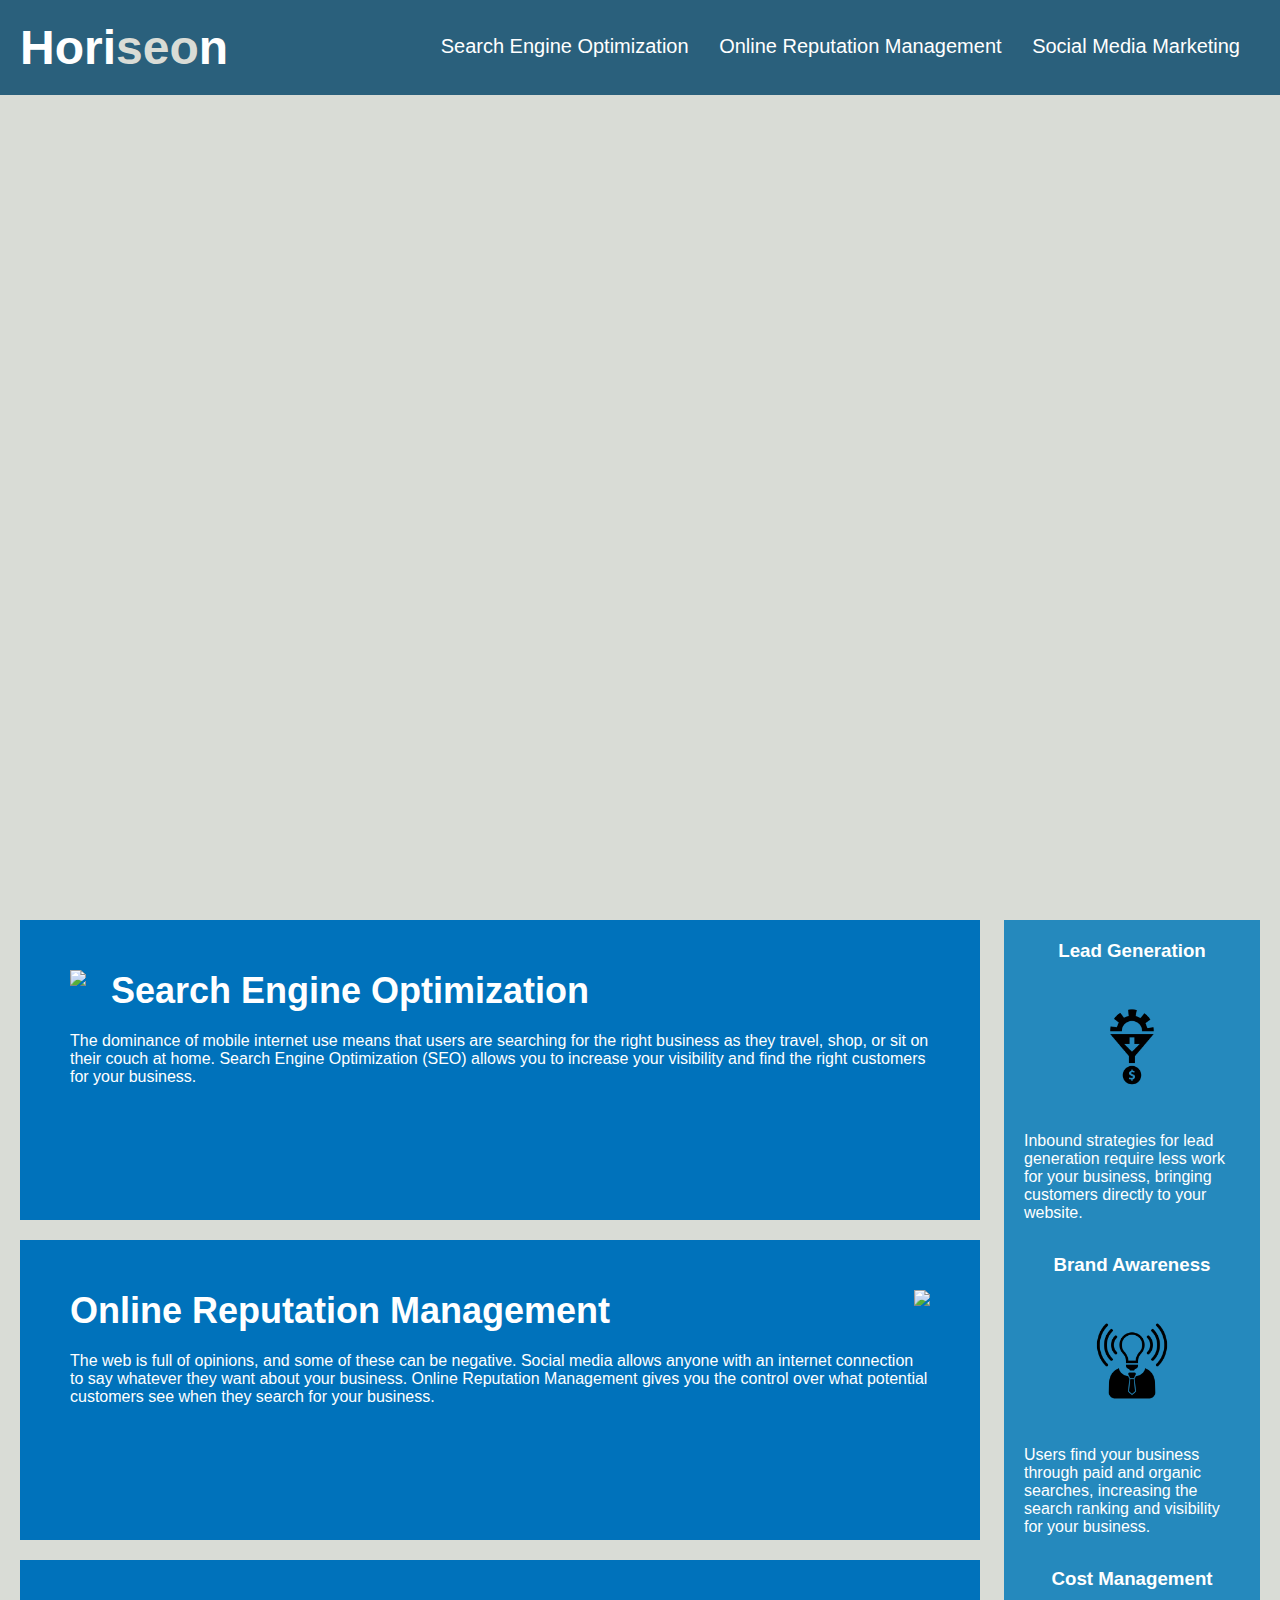
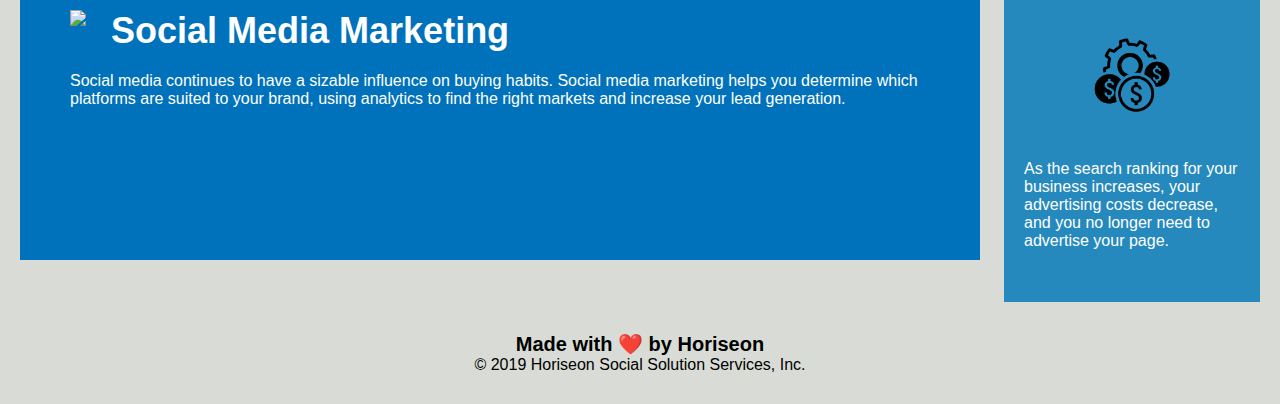
==== index.html @ aecfda48 "Fixed semantic HTML" ====
<!DOCTYPE html>
<html lang="en-us">

<head>
    <meta charset="UTF-8" />
    <link rel="stylesheet" href="./assets/css/style.css">
    <title>website</title>
</head>

<body>
    <header class="header">
        <h1>Hori<span class="seo">seo</span>n</h1>
        <nav>
            <ul>
                <li>
                    <a href="#search-engine-optimization">Search Engine Optimization</a>
                </li>
                <li>
                    <a href="#online-reputation-management">Online Reputation Management</a>
                </li>
                <li>
                    <a href="#social-media-marketing">Social Media Marketing</a>
                </li>
            </ul>
        </nav>
    </header>
    <figure class="hero"></figure>
    <main class="content">
        <section class="search-engine-optimization">
            <img src="./assets/images/search-engine-optimization.jpg" class="float-left" />
            <h2>Search Engine Optimization</h2>
            <p>
                The dominance of mobile internet use means that users are searching for the right business as they travel, shop, or sit on their couch at home. Search Engine Optimization (SEO) allows you to increase your visibility and find the right customers for your business.
            </p>
        </section>
        <section id="online-reputation-management" class="online-reputation-management">
            <img src="./assets/images/online-reputation-management.jpg" class="float-right" />
            <h2>Online Reputation Management</h2>
            <p>
                The web is full of opinions, and some of these can be negative. Social media allows anyone with an internet connection to say whatever they want about your business. Online Reputation Management gives you the control over what potential customers see when they search for your business.
            </p>
        </section>
        <section id="social-media-marketing" class="social-media-marketing">
            <img src="./assets/images/social-media-marketing.jpg" class="float-left" />
            <h2>Social Media Marketing</h2>
            <p>
                Social media continues to have a sizable influence on buying habits. Social media marketing helps you determine which platforms are suited to your brand, using analytics to find the right markets and increase your lead generation.
            </p>
        </section>
    </main>
    <aside class="benefits">
        <section class="benefit-lead">
            <h3>Lead Generation</h3>
            <img src="./assets/images/lead-generation.png" />
            <p>
                Inbound strategies for lead generation require less work for your business, bringing customers directly to your website.
            </p>
        </section>
        <section class="benefit-brand">
            <h3>Brand Awareness</h3>
            <img src="./assets/images/brand-awareness.png" />
            <p>
                Users find your business through paid and organic searches, increasing the search ranking and visibility for your business.
            </p>
        </section>
        <section class="benefit-cost">
            <h3>Cost Management</h3>
            <img src="./assets/images/cost-management.png"></img>
            <p>
                As the search ranking for your business increases, your advertising costs decrease, and you no longer need to advertise your page.
            </p>
        </section>
    </aside>
    <footer class="footer">
        <h2>Made with ❤️️ by Horiseon</h2>
        <p>
            &copy; 2019 Horiseon Social Solution Services, Inc.
        </p>
    </footer>
</body>

</html>
---- assets/css/style.css ----
* {
    box-sizing: border-box;
    padding: 0;
    margin: 0;
}

body {
    background-color: #d9dcd6;
}

.header {
    padding: 20px;
    font-family: 'Trebuchet MS', 'Lucida Sans Unicode', 'Lucida Grande', 'Lucida Sans', Arial, sans-serif;
    background-color: #2a607c;
    color: #ffffff;
}

.header h1 {
    display: inline-block;
    font-size: 48px;
}

.header h1 .seo {
    color: #d9dcd6;
}

.header nav {
    padding-top: 15px;
    margin-right: 20px;
    float: right;
    font-family: 'Gill Sans', 'Gill Sans MT', Calibri, 'Trebuchet MS', sans-serif;
    font-size: 20px;
}

.header nav ul {
    list-style-type: none;
}

.header nav ul li {
    display: inline-block;
    margin-left: 25px;
}

a {
    color: #ffffff;
    text-decoration: none;
}

p {
    font-size: 16px;
}

.hero {
    height: 800px;
    width: 100%;
    margin-bottom: 25px;
    background-image: url("../images/digital-marketing-meeting.jpg");
    background-size: cover;
    background-position: center;
}

.float-left {
    float: left;
    margin-right: 25px;
}

.float-right {
    float: right;
    margin-left: 25px;
}

.content {
    width: 75%;
    display: inline-block;
    margin-left: 20px;
}

.benefits {
    margin-right: 20px;
    padding: 20px;
    clear: both;
    float: right;
    width: 20%;
    height: 100%;
    font-family: 'Gill Sans', 'Gill Sans MT', Calibri, 'Trebuchet MS', sans-serif;
    background-color: #2589bd;
}

.benefit-lead {
    margin-bottom: 32px;
    color: #ffffff;
}

.benefit-brand {
    margin-bottom: 32px;
    color: #ffffff;
}

.benefit-cost {
    margin-bottom: 32px;
    color: #ffffff;
}

.benefit-lead h3 {
    margin-bottom: 10px;
    text-align: center;
}

.benefit-brand h3 {
    margin-bottom: 10px;
    text-align: center;
}

.benefit-cost h3 {
    margin-bottom: 10px;
    text-align: center;
}

.benefit-lead img {
    display: block;
    margin: 10px auto;
    max-width: 150px;
}

.benefit-brand img {
    display: block;
    margin: 10px auto;
    max-width: 150px;
}

.benefit-cost img {
    display: block;
    margin: 10px auto;
    max-width: 150px;
}

.search-engine-optimization {
    margin-bottom: 20px;
    padding: 50px;
    height: 300px;
    font-family: 'Gill Sans', 'Gill Sans MT', Calibri, 'Trebuchet MS', sans-serif;
    background-color: #0072bb;
    color: #ffffff;
}

.online-reputation-management {
    margin-bottom: 20px;
    padding: 50px;
    height: 300px;
    font-family: 'Gill Sans', 'Gill Sans MT', Calibri, 'Trebuchet MS', sans-serif;
    background-color: #0072bb;
    color: #ffffff;
}

.social-media-marketing {
    margin-bottom: 20px;
    padding: 50px;
    height: 300px;
    font-family: 'Gill Sans', 'Gill Sans MT', Calibri, 'Trebuchet MS', sans-serif;
    background-color: #0072bb;
    color: #ffffff;
}

.search-engine-optimization img {
    max-height: 200px;
}

.online-reputation-management img {
    max-height: 200px;
}

.social-media-marketing img {
    max-height: 200px;
}

.search-engine-optimization h2 {
    margin-bottom: 20px;
    font-size: 36px;
}

.online-reputation-management h2 {
    margin-bottom: 20px;
    font-size: 36px;
}

.social-media-marketing h2 {
    margin-bottom: 20px;
    font-size: 36px;
}

.footer {
    padding: 30px;
    clear: both;
    font-family: 'Trebuchet MS', 'Lucida Sans Unicode', 'Lucida Grande', 'Lucida Sans', Arial, sans-serif;
    text-align: center;
}

.footer h2 {
    font-size: 20px;
}
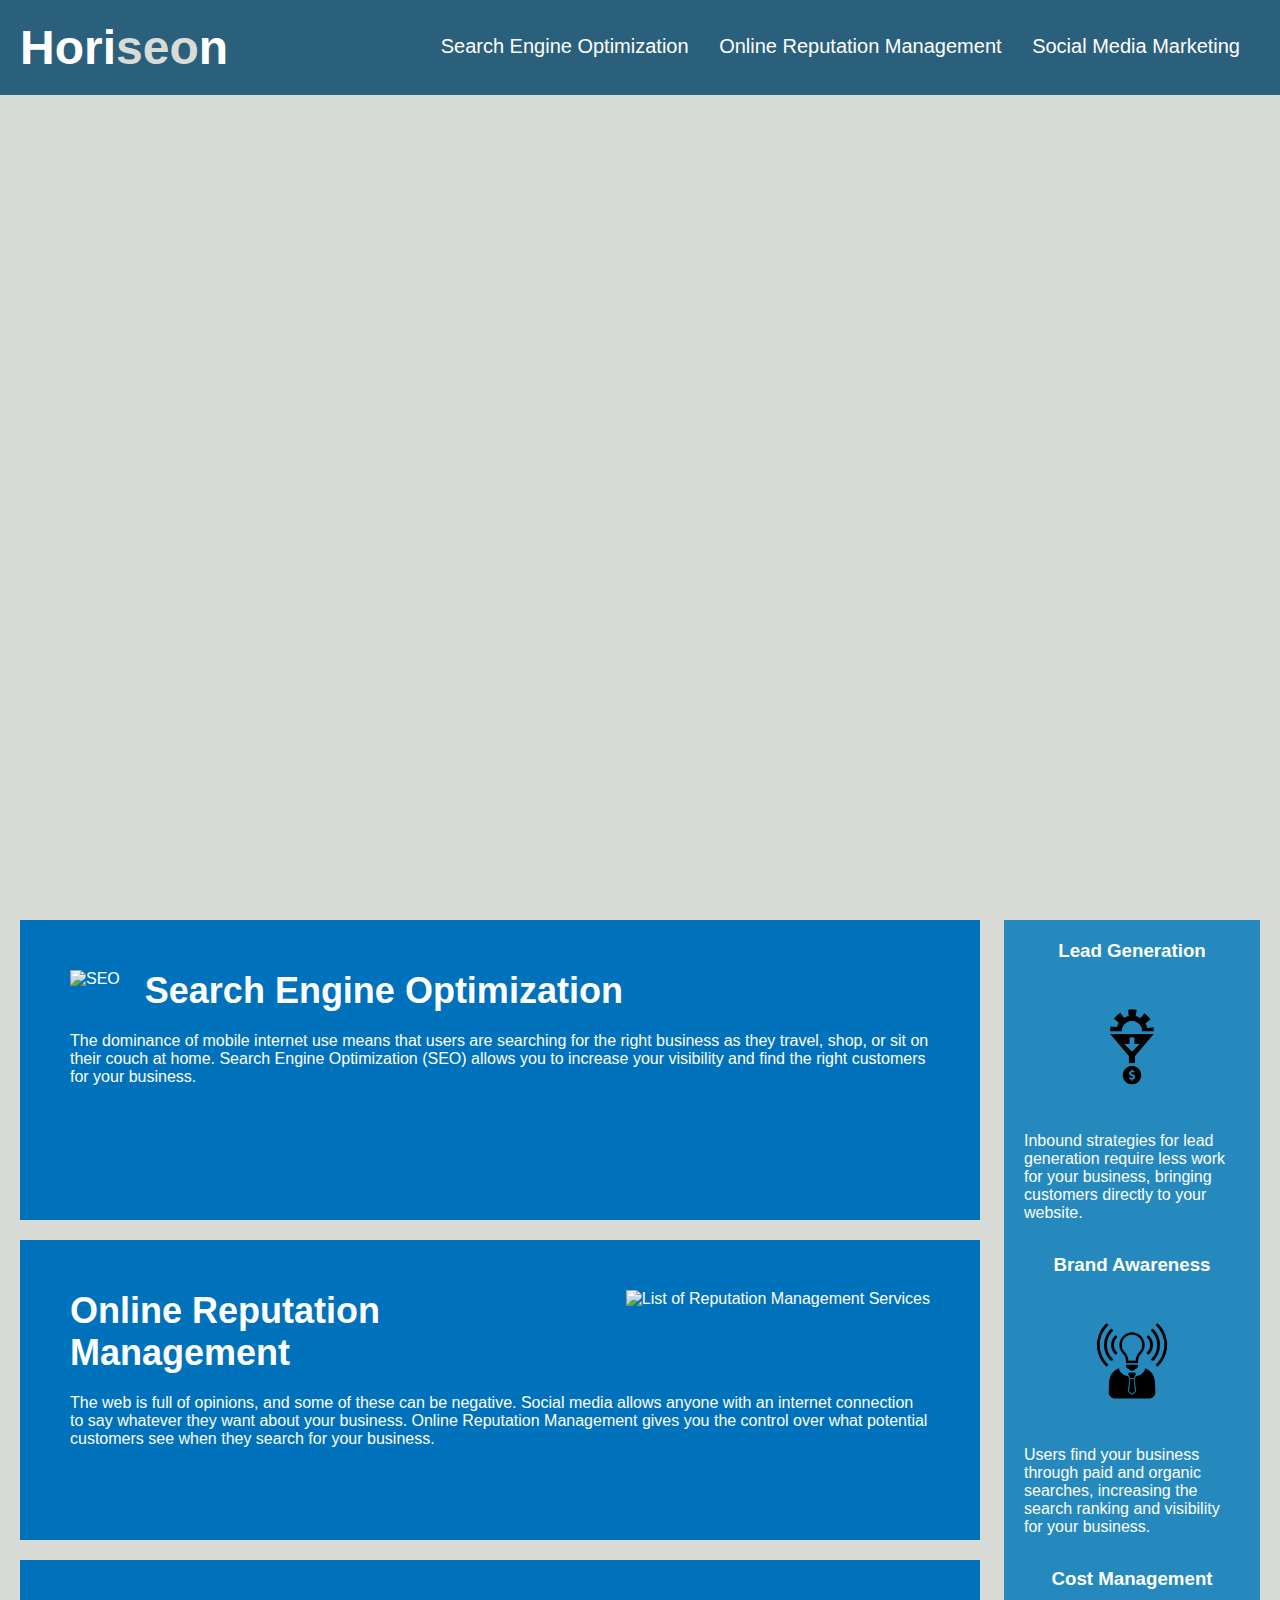
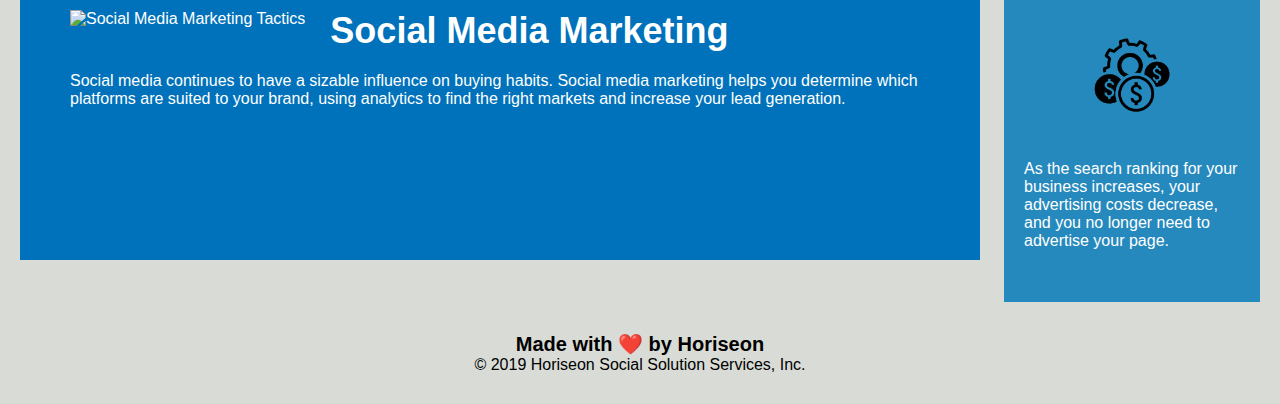
==== commit c72e8351: "Consolidated CSS + HTML" ====
--- a/index.html
+++ b/index.html
@@ -27,21 +27,21 @@
     <figure class="hero"></figure>
     <main class="content">
         <section class="search-engine-optimization">
-            <img src="./assets/images/search-engine-optimization.jpg" class="float-left" />
+            <img alt="SEO" src="./assets/images/search-engine-optimization.jpg" class="float-left" />
             <h2>Search Engine Optimization</h2>
             <p>
                 The dominance of mobile internet use means that users are searching for the right business as they travel, shop, or sit on their couch at home. Search Engine Optimization (SEO) allows you to increase your visibility and find the right customers for your business.
             </p>
         </section>
         <section id="online-reputation-management" class="online-reputation-management">
-            <img src="./assets/images/online-reputation-management.jpg" class="float-right" />
+            <img alt="List of Reputation Management Services" src="./assets/images/online-reputation-management.jpg" class="float-right" />
             <h2>Online Reputation Management</h2>
             <p>
                 The web is full of opinions, and some of these can be negative. Social media allows anyone with an internet connection to say whatever they want about your business. Online Reputation Management gives you the control over what potential customers see when they search for your business.
             </p>
         </section>
         <section id="social-media-marketing" class="social-media-marketing">
-            <img src="./assets/images/social-media-marketing.jpg" class="float-left" />
+            <img alt="Social Media Marketing Tactics" src="./assets/images/social-media-marketing.jpg" class="float-left" />
             <h2>Social Media Marketing</h2>
             <p>
                 Social media continues to have a sizable influence on buying habits. Social media marketing helps you determine which platforms are suited to your brand, using analytics to find the right markets and increase your lead generation.
@@ -51,21 +51,21 @@
     <aside class="benefits">
         <section class="benefit-lead">
             <h3>Lead Generation</h3>
-            <img src="./assets/images/lead-generation.png" />
+            <img alt="Lead Generation Strategies" src="./assets/images/lead-generation.png" />
             <p>
                 Inbound strategies for lead generation require less work for your business, bringing customers directly to your website.
             </p>
         </section>
         <section class="benefit-brand">
             <h3>Brand Awareness</h3>
-            <img src="./assets/images/brand-awareness.png" />
+            <img alt="Brand Awareness through paid and external organic searches" src="./assets/images/brand-awareness.png" />
             <p>
                 Users find your business through paid and organic searches, increasing the search ranking and visibility for your business.
             </p>
         </section>
         <section class="benefit-cost">
             <h3>Cost Management</h3>
-            <img src="./assets/images/cost-management.png"></img>
+            <img alt="Cost Management Optimization" src="./assets/images/cost-management.png"></img>
             <p>
                 As the search ranking for your business increases, your advertising costs decrease, and you no longer need to advertise your page.
             </p>
--- a/assets/css/style.css
+++ b/assets/css/style.css
@@ -134,7 +134,7 @@
     max-width: 150px;
 }
 
-.search-engine-optimization {
+.search-engine-optimization, .online-reputation-management, .social-media-marketing {
     margin-bottom: 20px;
     padding: 50px;
     height: 300px;
@@ -143,7 +143,7 @@
     color: #ffffff;
 }
 
-.online-reputation-management {
+/* .online-reputation-management {
     margin-bottom: 20px;
     padding: 50px;
     height: 300px;
@@ -159,26 +159,26 @@
     font-family: 'Gill Sans', 'Gill Sans MT', Calibri, 'Trebuchet MS', sans-serif;
     background-color: #0072bb;
     color: #ffffff;
-}
-
-.search-engine-optimization img {
+} */
+
+.content section img {
     max-height: 200px;
 }
 
-.online-reputation-management img {
+/* .online-reputation-management img {
     max-height: 200px;
 }
 
 .social-media-marketing img {
     max-height: 200px;
-}
-
-.search-engine-optimization h2 {
+} */
+
+.content section h2 {
     margin-bottom: 20px;
     font-size: 36px;
 }
 
-.online-reputation-management h2 {
+/*.online-reputation-management h2 {
     margin-bottom: 20px;
     font-size: 36px;
 }
@@ -187,7 +187,7 @@
     margin-bottom: 20px;
     font-size: 36px;
 }
-
+*/
 .footer {
     padding: 30px;
     clear: both;
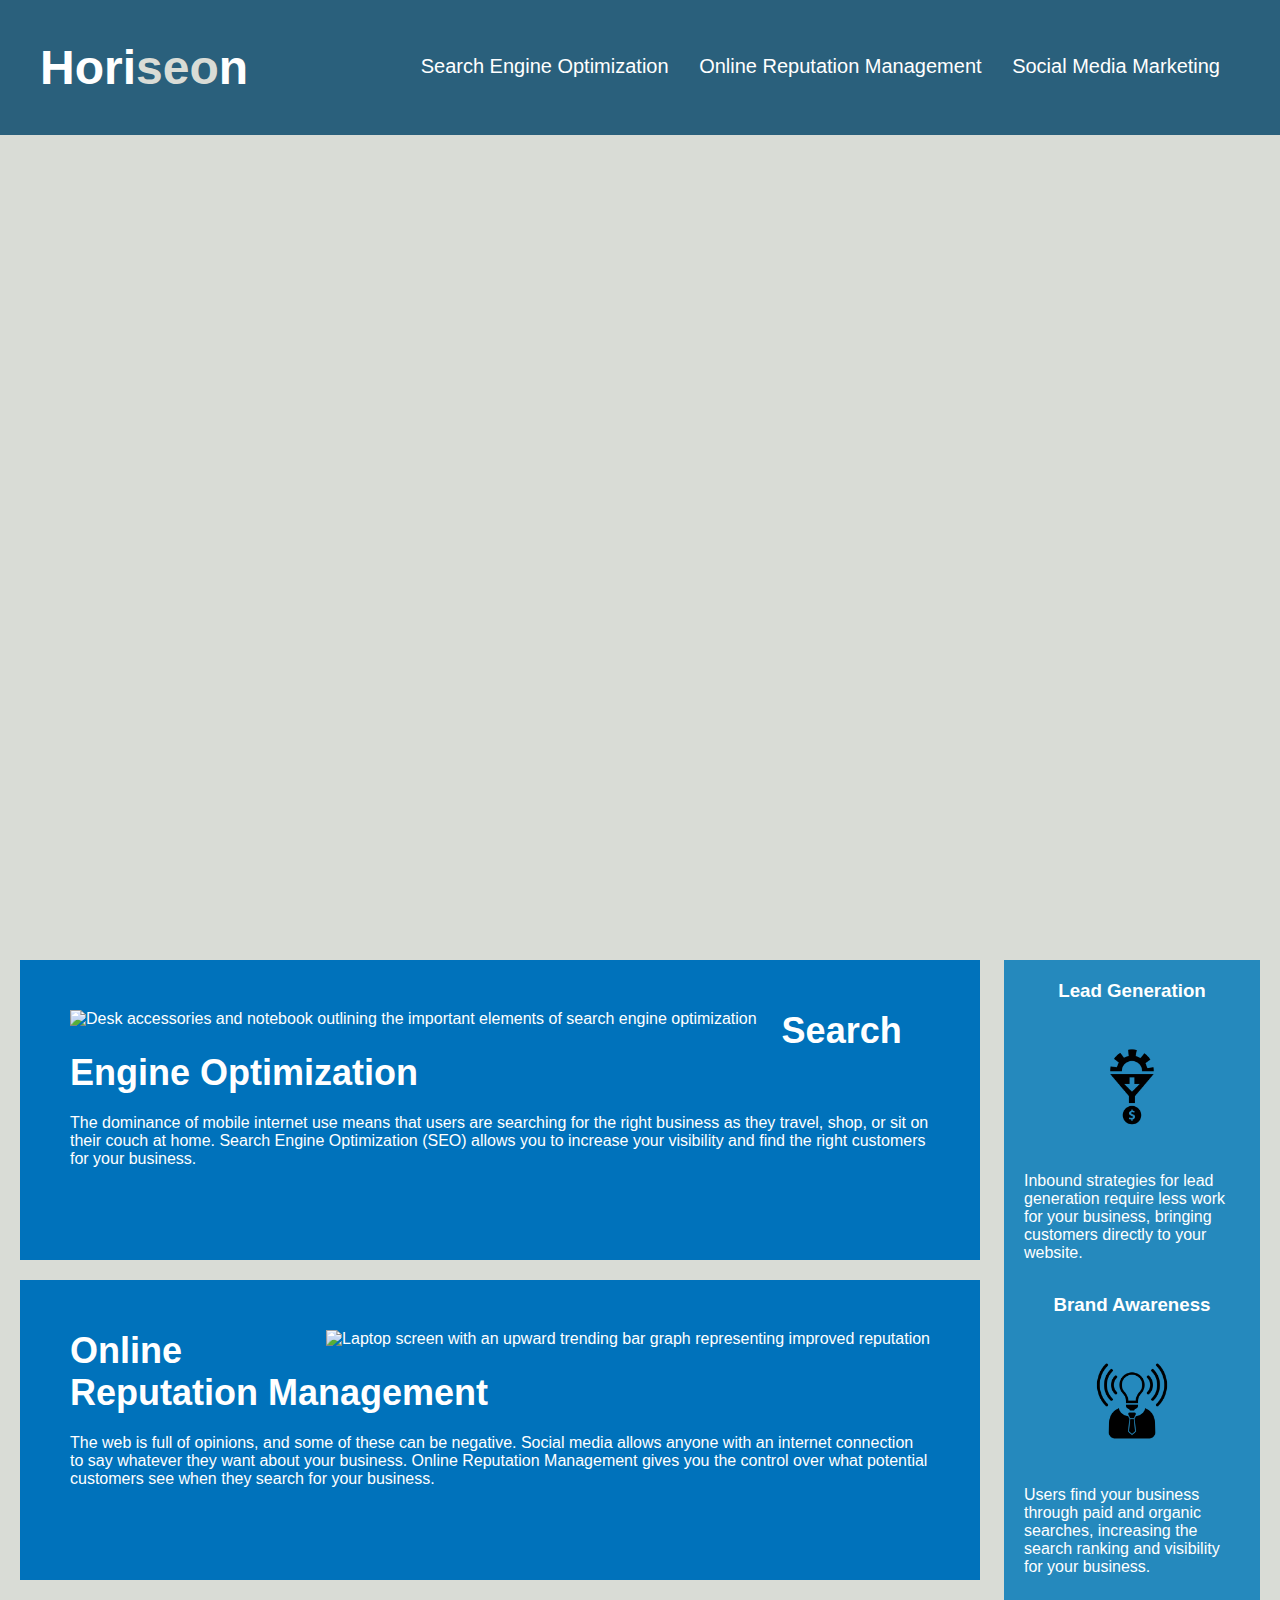
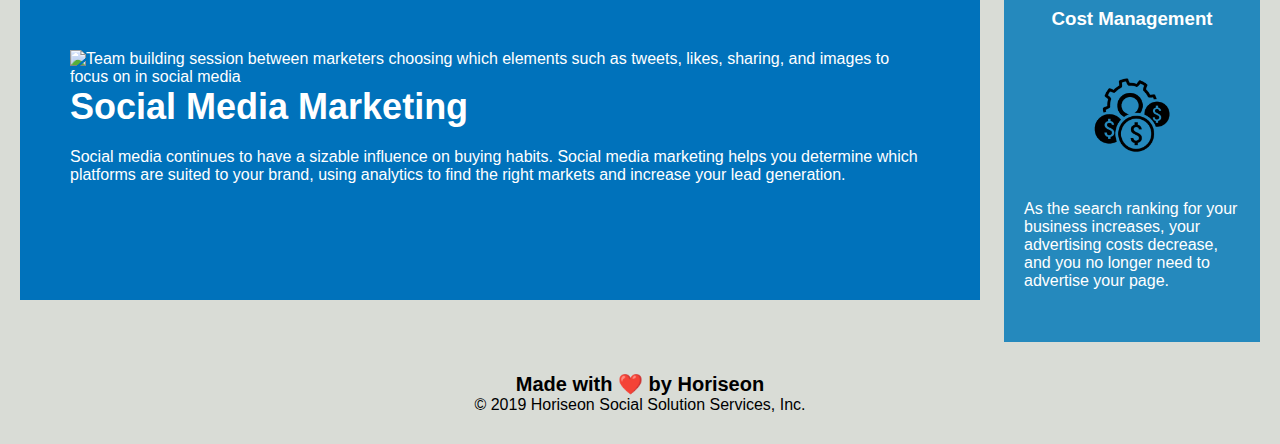
==== commit 5697ae8a: "Week 1 Assignment 3.14.22" ====
--- a/index.html
+++ b/index.html
@@ -4,7 +4,7 @@
 <head>
     <meta charset="UTF-8" />
     <link rel="stylesheet" href="./assets/css/style.css">
-    <title>website</title>
+    <title>Horiseon Services Homepage</title>
 </head>
 
 <body>
@@ -27,21 +27,21 @@
     <figure class="hero"></figure>
     <main class="content">
         <section class="search-engine-optimization">
-            <img alt="SEO" src="./assets/images/search-engine-optimization.jpg" class="float-left" />
+            <img alt="Desk accessories and notebook outlining the important elements of search engine optimization" src="./assets/images/search-engine-optimization.jpg" class="float-left" />
             <h2>Search Engine Optimization</h2>
             <p>
                 The dominance of mobile internet use means that users are searching for the right business as they travel, shop, or sit on their couch at home. Search Engine Optimization (SEO) allows you to increase your visibility and find the right customers for your business.
             </p>
         </section>
         <section id="online-reputation-management" class="online-reputation-management">
-            <img alt="List of Reputation Management Services" src="./assets/images/online-reputation-management.jpg" class="float-right" />
+            <img alt="Laptop screen with an upward trending bar graph representing improved reputation" src="./assets/images/online-reputation-management.jpg" class="float-right" />
             <h2>Online Reputation Management</h2>
             <p>
                 The web is full of opinions, and some of these can be negative. Social media allows anyone with an internet connection to say whatever they want about your business. Online Reputation Management gives you the control over what potential customers see when they search for your business.
             </p>
         </section>
         <section id="social-media-marketing" class="social-media-marketing">
-            <img alt="Social Media Marketing Tactics" src="./assets/images/social-media-marketing.jpg" class="float-left" />
+            <img alt="Team building session between marketers choosing which elements such as tweets, likes, sharing, and images to focus on in social media" src="./assets/images/social-media-marketing.jpg" class="float-left" />
             <h2>Social Media Marketing</h2>
             <p>
                 Social media continues to have a sizable influence on buying habits. Social media marketing helps you determine which platforms are suited to your brand, using analytics to find the right markets and increase your lead generation.
@@ -51,21 +51,21 @@
     <aside class="benefits">
         <section class="benefit-lead">
             <h3>Lead Generation</h3>
-            <img alt="Lead Generation Strategies" src="./assets/images/lead-generation.png" />
+            <img alt="Logo representing ideas that funnel into increased revenue and profit" src="./assets/images/lead-generation.png" />
             <p>
                 Inbound strategies for lead generation require less work for your business, bringing customers directly to your website.
             </p>
         </section>
         <section class="benefit-brand">
             <h3>Brand Awareness</h3>
-            <img alt="Brand Awareness through paid and external organic searches" src="./assets/images/brand-awareness.png" />
+            <img alt="Figure with a lit lightbulb for a head" src="./assets/images/brand-awareness.png" />
             <p>
                 Users find your business through paid and organic searches, increasing the search ranking and visibility for your business.
             </p>
         </section>
         <section class="benefit-cost">
             <h3>Cost Management</h3>
-            <img alt="Cost Management Optimization" src="./assets/images/cost-management.png"></img>
+            <img alt="Gears and dollars logo" src="./assets/images/cost-management.png"></img>
             <p>
                 As the search ranking for your business increases, your advertising costs decrease, and you no longer need to advertise your page.
             </p>
@@ -79,4 +79,4 @@
     </footer>
 </body>
 
-</html>
+</html>--- a/assets/css/style.css
+++ b/assets/css/style.css
@@ -9,7 +9,7 @@
 }
 
 .header {
-    padding: 20px;
+    padding: 40px;
     font-family: 'Trebuchet MS', 'Lucida Sans Unicode', 'Lucida Grande', 'Lucida Sans', Arial, sans-serif;
     background-color: #2a607c;
     color: #ffffff;
@@ -46,10 +46,6 @@
     text-decoration: none;
 }
 
-p {
-    font-size: 16px;
-}
-
 .hero {
     height: 800px;
     width: 100%;
@@ -57,6 +53,24 @@
     background-image: url("../images/digital-marketing-meeting.jpg");
     background-size: cover;
     background-position: center;
+}
+.content {
+    width: 75%;
+    display: inline-block;
+    margin-left: 20px;
+}
+
+.search-engine-optimization, .online-reputation-management, .social-media-marketing {
+    margin-bottom: 20px;
+    padding: 50px;
+    height: 300px;
+    font-family: 'Gill Sans', 'Gill Sans MT', 'Calibri', 'Trebuchet MS', sans-serif;
+    background-color: #0072bb;
+    color: #ffffff;
+}
+
+.content section img {
+    max-height: 200px;
 }
 
 .float-left {
@@ -69,10 +83,13 @@
     margin-left: 25px;
 }
 
-.content {
-    width: 75%;
-    display: inline-block;
-    margin-left: 20px;
+.content section h2 {
+    margin-bottom: 20px;
+    font-size: 36px;
+}
+
+p {
+    font-size: 16px;
 }
 
 .benefits {
@@ -91,27 +108,7 @@
     color: #ffffff;
 }
 
-.benefit-brand {
-    margin-bottom: 32px;
-    color: #ffffff;
-}
-
-.benefit-cost {
-    margin-bottom: 32px;
-    color: #ffffff;
-}
-
 .benefit-lead h3 {
-    margin-bottom: 10px;
-    text-align: center;
-}
-
-.benefit-brand h3 {
-    margin-bottom: 10px;
-    text-align: center;
-}
-
-.benefit-cost h3 {
     margin-bottom: 10px;
     text-align: center;
 }
@@ -122,10 +119,30 @@
     max-width: 150px;
 }
 
+.benefit-brand {
+    margin-bottom: 32px;
+    color: #ffffff;
+}
+
+.benefit-brand h3 {
+    margin-bottom: 10px;
+    text-align: center;
+}
+
 .benefit-brand img {
     display: block;
     margin: 10px auto;
     max-width: 150px;
+}
+
+.benefit-cost {
+    margin-bottom: 32px;
+    color: #ffffff;
+}
+
+.benefit-cost h3 {
+    margin-bottom: 10px;
+    text-align: center;
 }
 
 .benefit-cost img {
@@ -134,60 +151,6 @@
     max-width: 150px;
 }
 
-.search-engine-optimization, .online-reputation-management, .social-media-marketing {
-    margin-bottom: 20px;
-    padding: 50px;
-    height: 300px;
-    font-family: 'Gill Sans', 'Gill Sans MT', Calibri, 'Trebuchet MS', sans-serif;
-    background-color: #0072bb;
-    color: #ffffff;
-}
-
-/* .online-reputation-management {
-    margin-bottom: 20px;
-    padding: 50px;
-    height: 300px;
-    font-family: 'Gill Sans', 'Gill Sans MT', Calibri, 'Trebuchet MS', sans-serif;
-    background-color: #0072bb;
-    color: #ffffff;
-}
-
-.social-media-marketing {
-    margin-bottom: 20px;
-    padding: 50px;
-    height: 300px;
-    font-family: 'Gill Sans', 'Gill Sans MT', Calibri, 'Trebuchet MS', sans-serif;
-    background-color: #0072bb;
-    color: #ffffff;
-} */
-
-.content section img {
-    max-height: 200px;
-}
-
-/* .online-reputation-management img {
-    max-height: 200px;
-}
-
-.social-media-marketing img {
-    max-height: 200px;
-} */
-
-.content section h2 {
-    margin-bottom: 20px;
-    font-size: 36px;
-}
-
-/*.online-reputation-management h2 {
-    margin-bottom: 20px;
-    font-size: 36px;
-}
-
-.social-media-marketing h2 {
-    margin-bottom: 20px;
-    font-size: 36px;
-}
-*/
 .footer {
     padding: 30px;
     clear: both;
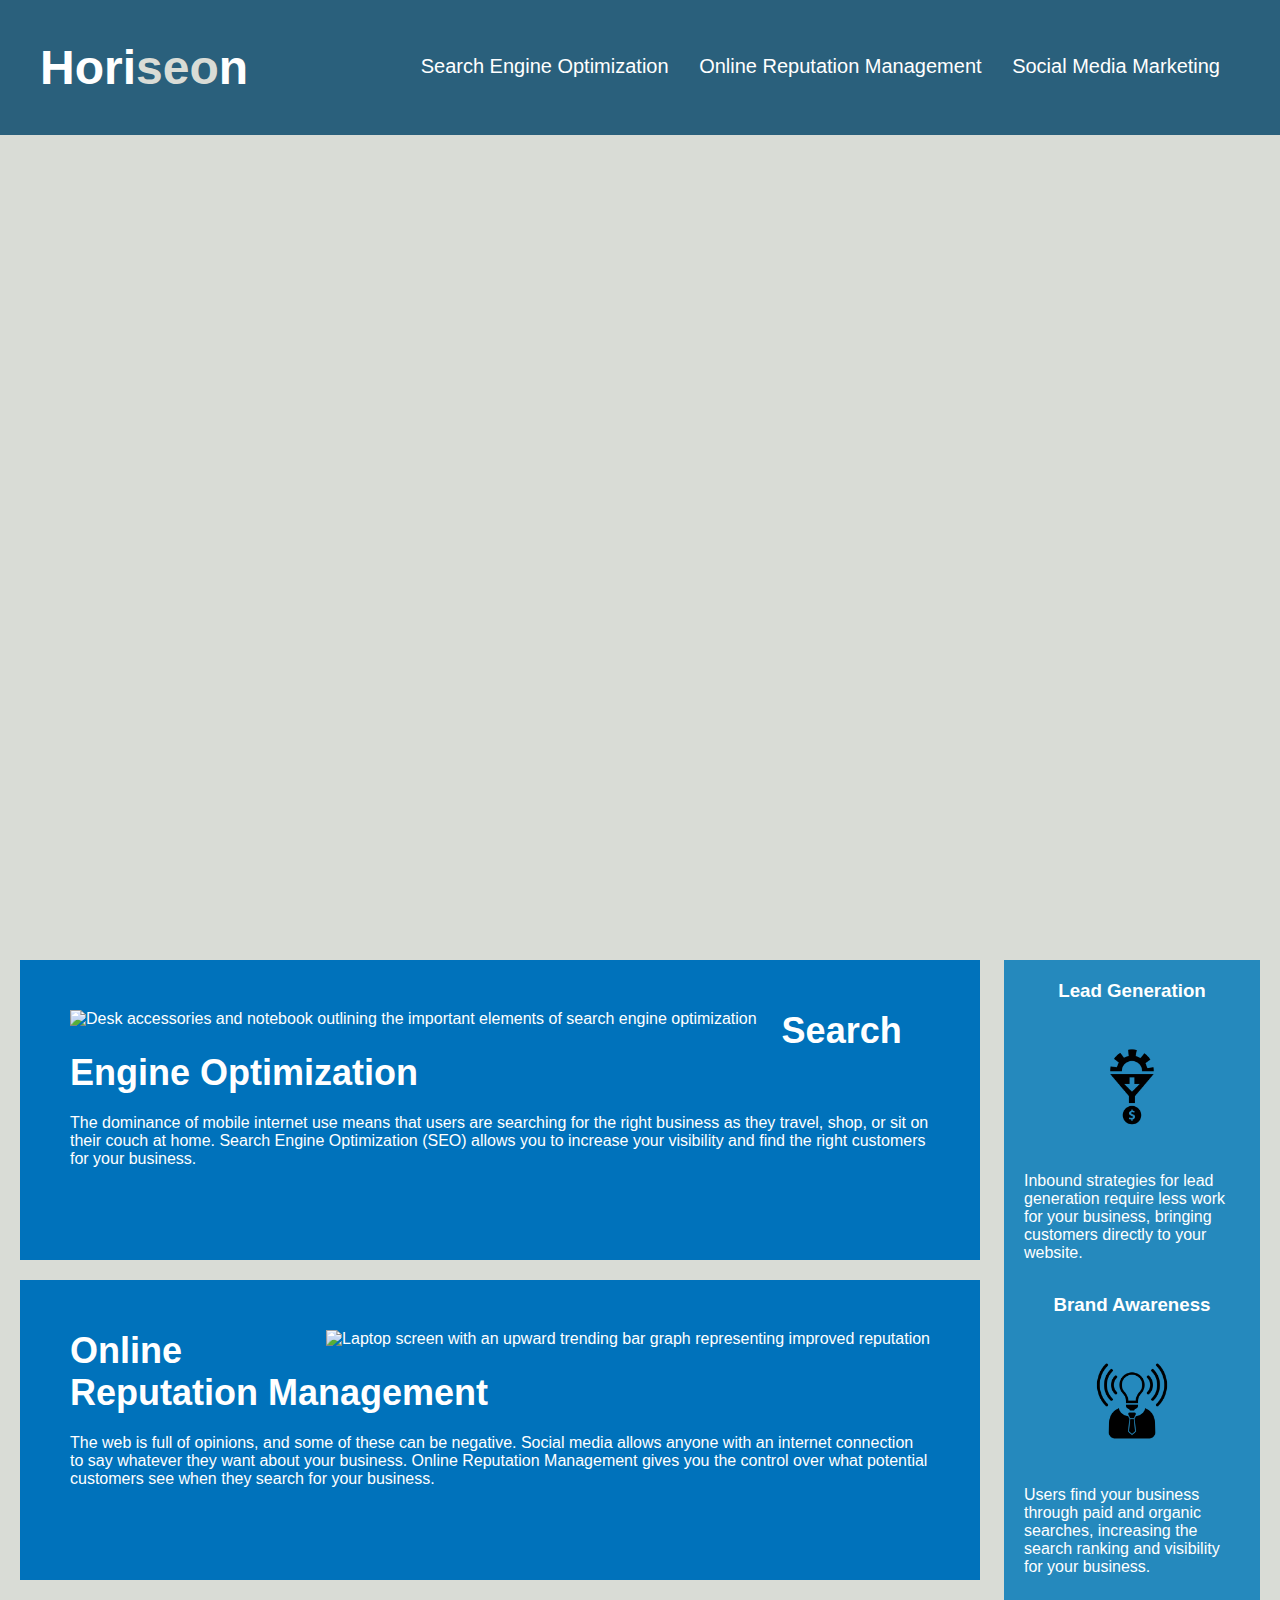
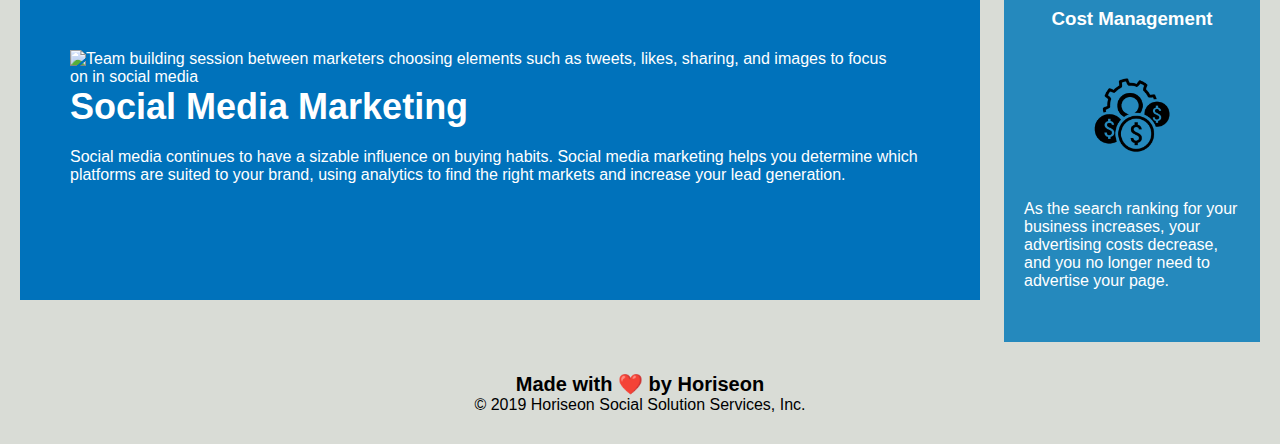
==== commit 25438988: "Submission 3.17.22" ====
--- a/index.html
+++ b/index.html
@@ -27,21 +27,21 @@
     <figure class="hero"></figure>
     <main class="content">
         <section class="search-engine-optimization">
-            <img alt="Desk accessories and notebook outlining the important elements of search engine optimization" src="./assets/images/search-engine-optimization.jpg" class="float-left" />
+            <img alt="Desk accessories and notebook outlining the important elements of search engine optimization" src="./images/search-engine-optimization.jpg" class="float-left" />
             <h2>Search Engine Optimization</h2>
             <p>
                 The dominance of mobile internet use means that users are searching for the right business as they travel, shop, or sit on their couch at home. Search Engine Optimization (SEO) allows you to increase your visibility and find the right customers for your business.
             </p>
         </section>
         <section id="online-reputation-management" class="online-reputation-management">
-            <img alt="Laptop screen with an upward trending bar graph representing improved reputation" src="./assets/images/online-reputation-management.jpg" class="float-right" />
+            <img alt="Laptop screen with an upward trending bar graph representing improved reputation" src="./images/online-reputation-management.jpg" class="float-right" />
             <h2>Online Reputation Management</h2>
             <p>
                 The web is full of opinions, and some of these can be negative. Social media allows anyone with an internet connection to say whatever they want about your business. Online Reputation Management gives you the control over what potential customers see when they search for your business.
             </p>
         </section>
         <section id="social-media-marketing" class="social-media-marketing">
-            <img alt="Team building session between marketers choosing which elements such as tweets, likes, sharing, and images to focus on in social media" src="./assets/images/social-media-marketing.jpg" class="float-left" />
+            <img alt="Team building session between marketers choosing elements such as tweets, likes, sharing, and images to focus on in social media" src="./images/social-media-marketing.jpg" class="float-left" />
             <h2>Social Media Marketing</h2>
             <p>
                 Social media continues to have a sizable influence on buying habits. Social media marketing helps you determine which platforms are suited to your brand, using analytics to find the right markets and increase your lead generation.
@@ -51,21 +51,21 @@
     <aside class="benefits">
         <section class="benefit-lead">
             <h3>Lead Generation</h3>
-            <img alt="Logo representing ideas that funnel into increased revenue and profit" src="./assets/images/lead-generation.png" />
+            <img alt="Logo representing ideas that funnel into increased revenue and profit" src="./images/lead-generation.png" />
             <p>
                 Inbound strategies for lead generation require less work for your business, bringing customers directly to your website.
             </p>
         </section>
         <section class="benefit-brand">
             <h3>Brand Awareness</h3>
-            <img alt="Figure with a lit lightbulb for a head" src="./assets/images/brand-awareness.png" />
+            <img alt="Figure with a lit lightbulb for a head" src="./images/brand-awareness.png" />
             <p>
                 Users find your business through paid and organic searches, increasing the search ranking and visibility for your business.
             </p>
         </section>
         <section class="benefit-cost">
             <h3>Cost Management</h3>
-            <img alt="Gears and dollars logo" src="./assets/images/cost-management.png"></img>
+            <img alt="Gears and dollars logo" src="./images/cost-management.png"></img>
             <p>
                 As the search ranking for your business increases, your advertising costs decrease, and you no longer need to advertise your page.
             </p>
--- a/assets/css/style.css
+++ b/assets/css/style.css
@@ -1,3 +1,4 @@
+/*Website Defaults*/
 * {
     box-sizing: border-box;
     padding: 0;
@@ -7,7 +8,7 @@
 body {
     background-color: #d9dcd6;
 }
-
+/*Header Styling*/
 .header {
     padding: 40px;
     font-family: 'Trebuchet MS', 'Lucida Sans Unicode', 'Lucida Grande', 'Lucida Sans', Arial, sans-serif;
@@ -45,15 +46,16 @@
     color: #ffffff;
     text-decoration: none;
 }
-
+/*Hero Image Content*/
 .hero {
     height: 800px;
     width: 100%;
     margin-bottom: 25px;
-    background-image: url("../images/digital-marketing-meeting.jpg");
+    background-image: url("../../images/digital-marketing-meeting.jpg");
     background-size: cover;
     background-position: center;
 }
+/*Main Section Content*/
 .content {
     width: 75%;
     display: inline-block;
@@ -91,7 +93,7 @@
 p {
     font-size: 16px;
 }
-
+/*Aside Content*/
 .benefits {
     margin-right: 20px;
     padding: 20px;
@@ -150,7 +152,7 @@
     margin: 10px auto;
     max-width: 150px;
 }
-
+/*Page Footer*/
 .footer {
     padding: 30px;
     clear: both;
